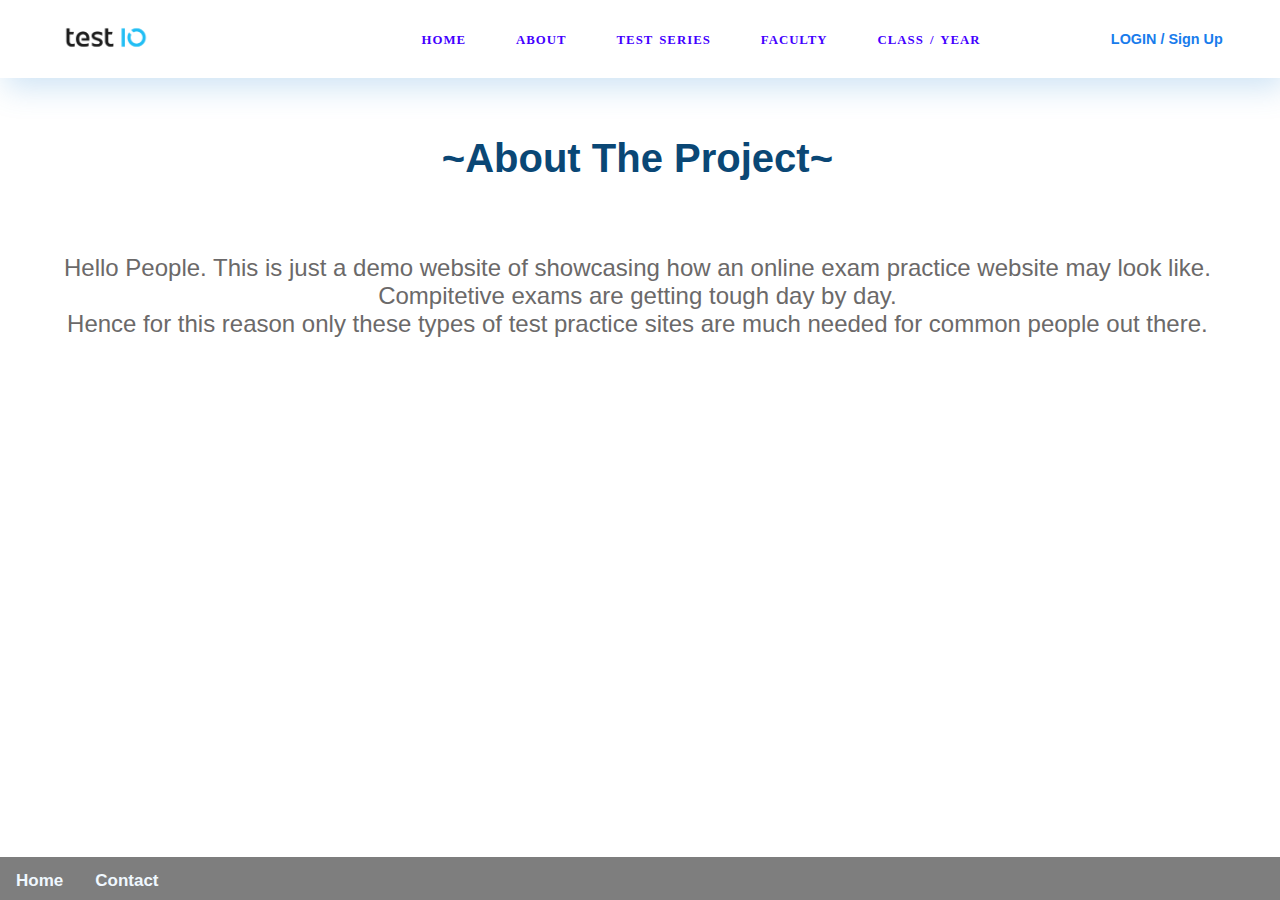
==== index1.html @ 1ab7b986 "Update index1.html" ====
<!DOCTYPE html>
<html>
<head>
	<meta charset="utf-8">
	<title>TEST IQ</title>
	<link href="style1.css" rel="stylesheet" type="text/css" />
  <link rel="icon" href="Header Logo.png" type="image/x-icon"/>
</head>

<div class="navbar">
  <a href="index.html" class="active">Home</a>
  <a href="#contact">Contact</a>
</div>

<body>
    <section id="main">
        <nav>
            <a href="index.html" class="logo">
                 <img src="The Logo.png" alt="The logo">
            </a>
    
          <span class="menu-space"></span>
    
          <ul class="menu">
            <li><a href="index.html"><strong>Home</strong></a></li>
            <li><a href="index1.html"><strong>About</strong></a></li>
            <li><a href="#"><strong>Test Series</strong></a></li>
            <li><a href="#"><strong>Faculty</strong></a></li>
            <li><a href="#"><strong>Class / Year</strong></a></li>
          </ul>
          <a href="#" class="hey"><strong> LOGIN / Sign Up</strong></a>
        </nav>
      </section>

    <section class="info" id="info">

        <div class="container">
          <h3 class="title">
            ~About The Project~<br>
          </h3>
          <h5 class="text">
            Hello People. This is just a demo website of showcasing how an online exam practice website may look like. 
            <br> Compitetive exams are getting tough day by day. 
            <br> Hence for this reason only these types of test practice sites are much needed for common people out there. 
          </h5>
        </div>
      </section>
    
</body>
</html>
---- style1.css ----
*{
    box-sizing: border box;
  }
  
  div {
    display: block;
  }
  
  body{
    margin: 0px;
    padding: 0px;
    font-family:'Segoe UI', Tahoma, Geneva, Verdana, sans-serif;
  }
  
  nav {
    display: flex;
    justify-content: space-around;
    align-items: center;
    position: relative;
    top: 0;
    left: 0;
    width:100%;
    background-color: white;
    box-shadow: 5px 10px 30px rgba(63, 147, 216, 0.25);
    z-index: 1;
  }
  
  .logo img{
    height:55px
  }
  
  .menu{
    list-style: none;
    display:flex;
  }
  
  .menu li a{
    height: 40px;
    line-height: 43px;
    margin: 3px;
    padding: 0px 22px;
    display: flex;
    font-size: 0.8em;
    text-transform: uppercase;
    font-weight: bolder;
    letter-spacing: 1px;
    word-spacing: 2px;
    color: rgb(68, 0, 255);
    font-family:Cambria, Cochin, Georgia, Times, 'Times New Roman', serif
  }
  
  .hey {
    color: #197cec;
    font-weight: 500;
    font-size: 0.9em;
    width: 130px;
    height: 40px;
    align-items: center;
    justify-content: center;
    display: flex;
  } 
  
  a {
    text-decoration: none;
  }
   
  .container{
    position: relative;
    z-index: 5;
    max-width: 92rem;
    padding: 0 4rem;
    margin: 0 auto;
  }
  
  .info{
    padding: 0px;
    display: block;
    position: absolute;
  }
  
  .info .title{
    margin-bottom: 1.4em;
  }
  
  .title{
    display: block;
    line-height: 2;
    font-size: 2.8rem;
  }
  
  .info h3 {
    font-size: 2.5em;
    font-weight: bold;
    color: #0a4775;
    position: relative;
    text-align: center;
  }
  
  .info h5 {
    color:rgb(107, 105, 105);
    font-size: 1.5em;
    font-weight: 250;
    position: relative;
    text-align: center;
  }
  
  .menu li a:hover{
    background-color: #cf55ff;
    color: white;
    box-shadow: 5px 10px 30px rgba(24,139,119,0.2);
    border-radius: 10%;
  }

.back img{
  position: relative;
  background-position: center;
}

.navbar {
  overflow: hidden;
  background-color: #7e7e7e;
  position:fixed;
  bottom: -5px;
  width: 100%;
  font-weight: 600;
  padding: bottom 1px;
  font-family:'Lucida Sans', 'Lucida Sans Regular', 'Lucida Grande', 'Lucida Sans Unicode', Geneva, Verdana, sans-serif;
  z-index: 0;
}

.navbar a {
  float: left;
  display: block;
  color: aliceblue;
  text-align: center;
  padding: 14px 16px;
  text-decoration: none;
  font-size: 17px;
}

.navbar p {
  color: aliceblue;
}

.navbar a.active {
  background-color: #7e7e7e;
  color: aliceblue;
}
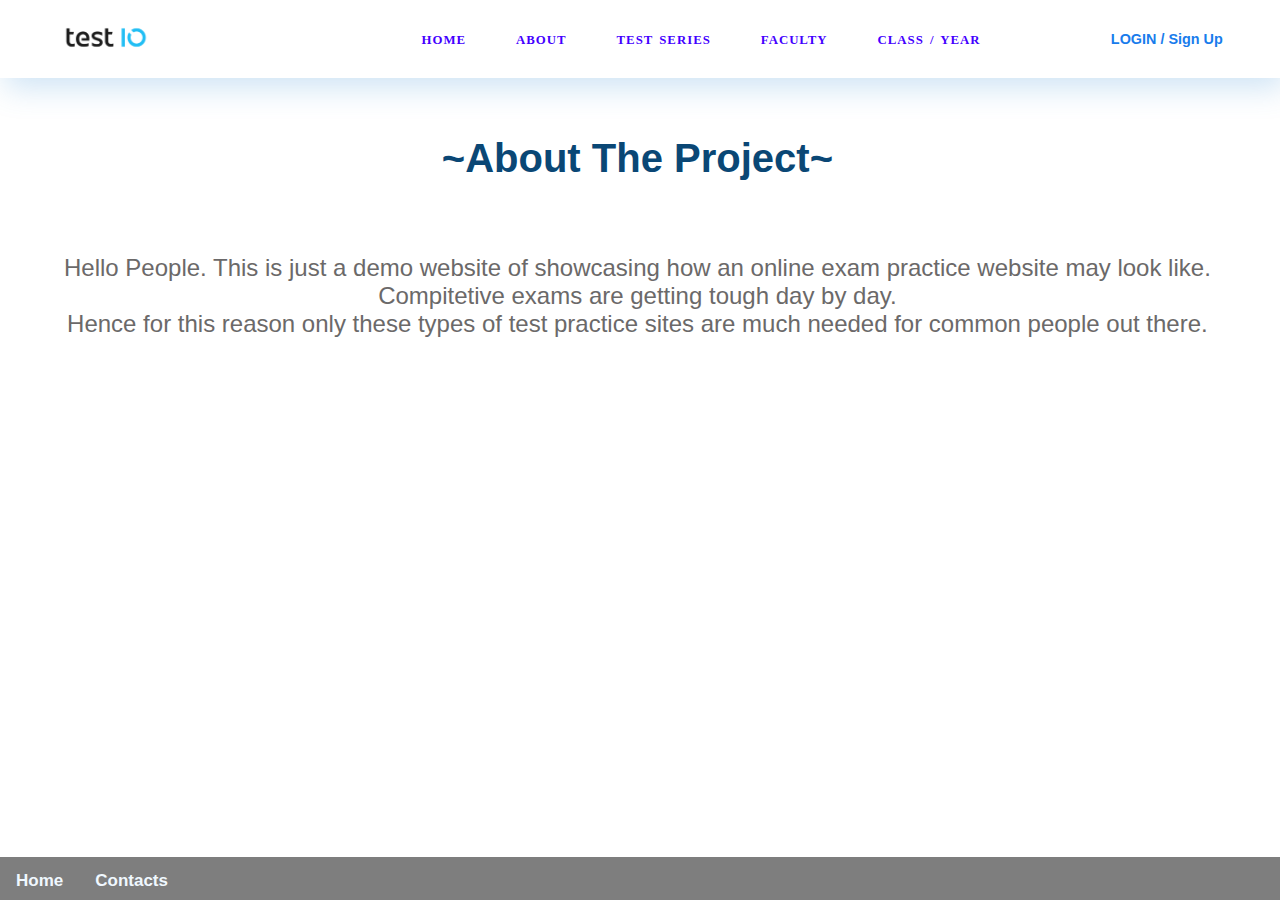
==== commit b87182dd: "Update index1.html" ====
--- a/index1.html
+++ b/index1.html
@@ -9,7 +9,7 @@
 
 <div class="navbar">
   <a href="index.html" class="active">Home</a>
-  <a href="#contact">Contact</a>
+  <a href="#contact">Contacts</a>
 </div>
 
 <body>
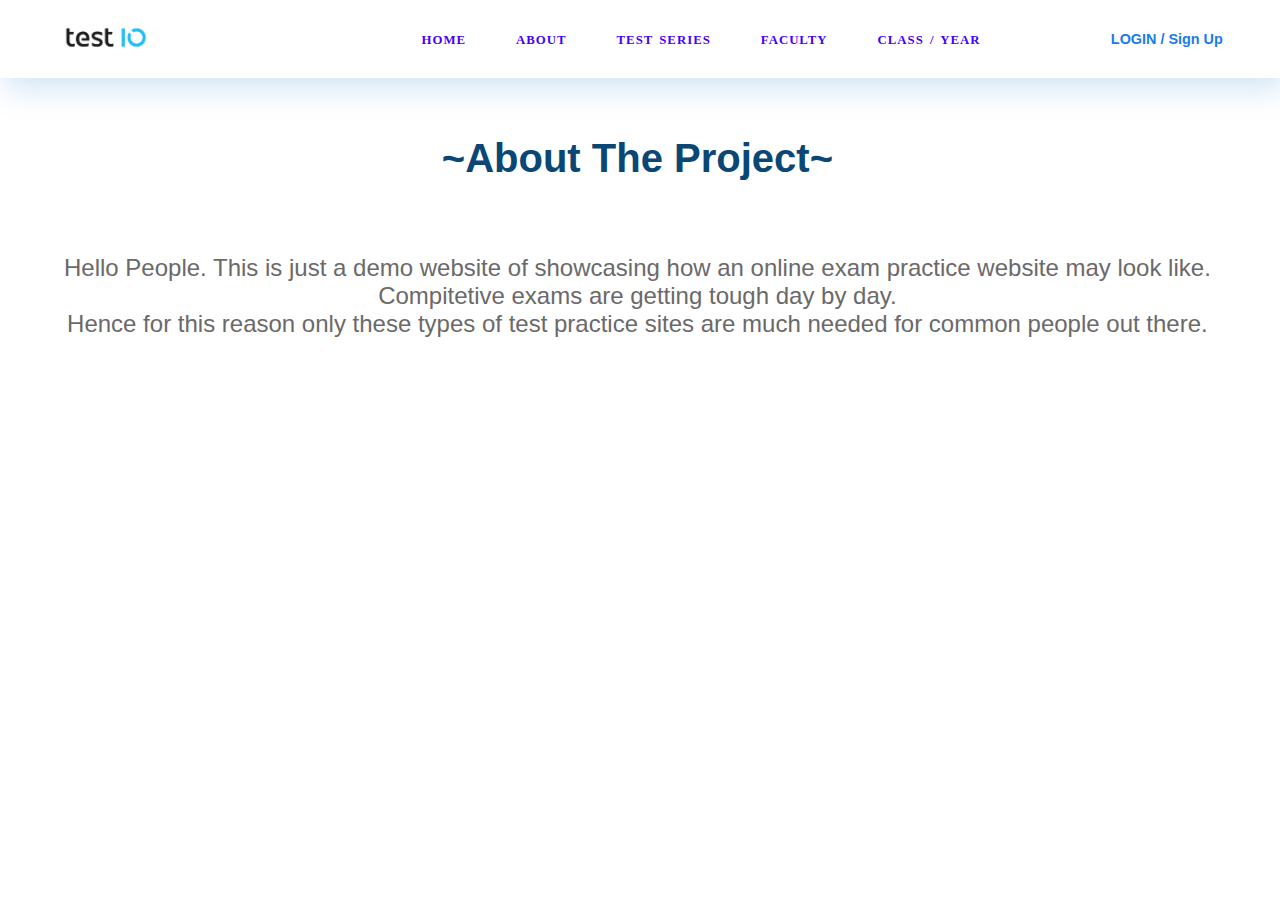
==== commit 1424ca8a: "Update index1.html" ====
--- a/index1.html
+++ b/index1.html
@@ -6,11 +6,6 @@
 	<link href="style1.css" rel="stylesheet" type="text/css" />
   <link rel="icon" href="Header Logo.png" type="image/x-icon"/>
 </head>
-
-<div class="navbar">
-  <a href="index.html" class="active">Home</a>
-  <a href="#contact">Contacts</a>
-</div>
 
 <body>
     <section id="main">
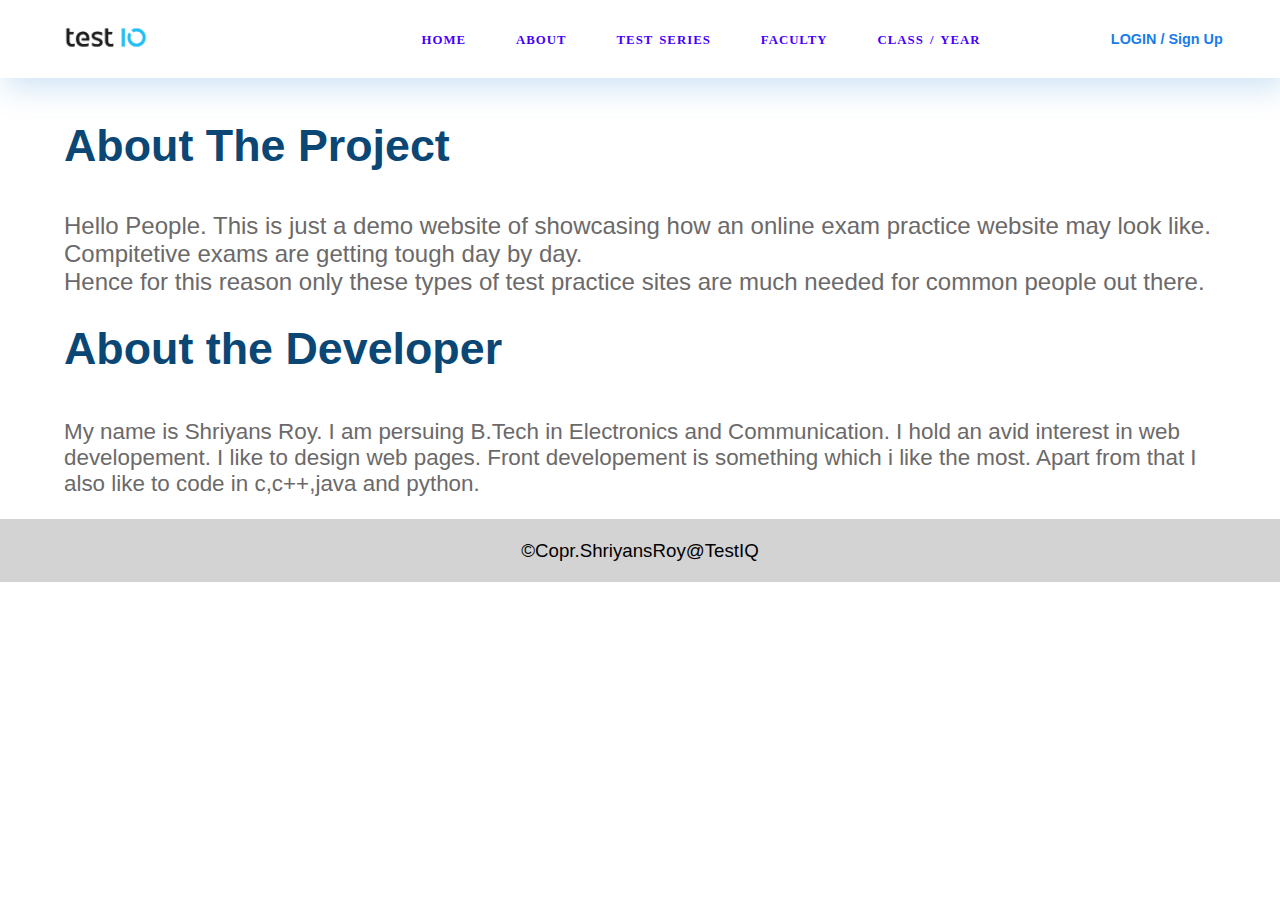
==== commit 28570f12: "Add files via upload" ====
--- a/index1.html
+++ b/index1.html
@@ -23,23 +23,36 @@
             <li><a href="#"><strong>Faculty</strong></a></li>
             <li><a href="#"><strong>Class / Year</strong></a></li>
           </ul>
-          <a href="#" class="hey"><strong> LOGIN / Sign Up</strong></a>
+          <a href="login.html" class="hey"><strong> LOGIN / Sign Up</strong></a>
         </nav>
-      </section>
+    </section>
 
-    <section class="info" id="info">
+  <section class="info" id="info">
+    <div class="container">
+      <h3 class="title">
+        About The Project
+      </h3>
+      <h5 class="text">
+        Hello People. This is just a demo website of showcasing how an online exam practice website may look like.
+        <br> Compitetive exams are getting tough day by day. 
+        <br> Hence for this reason only these types of test practice sites are much needed for common people out there. 
+      </h5>
+    </div>
+  </section>
 
-        <div class="container">
-          <h3 class="title">
-            ~About The Project~<br>
-          </h3>
-          <h5 class="text">
-            Hello People. This is just a demo website of showcasing how an online exam practice website may look like. 
-            <br> Compitetive exams are getting tough day by day. 
-            <br> Hence for this reason only these types of test practice sites are much needed for common people out there. 
-          </h5>
-        </div>
-      </section>
-    
+  <section class="details" id="details">
+    <div class="cont">
+      <h3>About the Developer</h3>
+      <p>My name is Shriyans Roy. I am persuing B.Tech in Electronics and Communication. I hold an avid interest
+        in web developement. I like to design web pages. Front developement is something which i like the most.
+        Apart from that I also like to code in c,c++,java and python.
+      </p>
+    </div>
+  </section>
+  
+  <footer>
+    <h3>©Copr.ShriyansRoy@TestIQ</h3>
+  </footer>
+
 </body>
 </html>
--- a/style1.css
+++ b/style1.css
@@ -4,11 +4,11 @@
   
   div {
     display: block;
+    align-items: center;
   }
   
   body{
-    margin: 0px;
-    padding: 0px;
+    margin: auto;
     font-family:'Segoe UI', Tahoma, Geneva, Verdana, sans-serif;
   }
   
@@ -79,70 +79,69 @@
   }
   
   .info .title{
-    margin-bottom: 1.4em;
+    margin-bottom: 1em;
   }
   
   .title{
     display: block;
-    line-height: 2;
+    line-height: 1;
     font-size: 2.8rem;
   }
   
   .info h3 {
-    font-size: 2.5em;
     font-weight: bold;
     color: #0a4775;
-    position: relative;
-    text-align: center;
   }
-  
-  .info h5 {
+
+.info h5 {
     color:rgb(107, 105, 105);
     font-size: 1.5em;
     font-weight: 250;
-    position: relative;
-    text-align: center;
-  }
+}
   
-  .menu li a:hover{
+.menu li a:hover{
     background-color: #cf55ff;
     color: white;
     box-shadow: 5px 10px 30px rgba(24,139,119,0.2);
-    border-radius: 10%;
-  }
+    border-radius: 10%;  
+}
 
 .back img{
   position: relative;
   background-position: center;
 }
 
-.navbar {
-  overflow: hidden;
-  background-color: #7e7e7e;
-  position:fixed;
-  bottom: -5px;
-  width: 100%;
-  font-weight: 600;
-  padding: bottom 1px;
-  font-family:'Lucida Sans', 'Lucida Sans Regular', 'Lucida Grande', 'Lucida Sans Unicode', Geneva, Verdana, sans-serif;
-  z-index: 0;
+footer{
+  margin: auto;
+  position: relative;
+  bottom: 0;
+  left: 0;
+  right: 0;
+  background-color: lightgrey;
+  padding-bottom: 2px;
+  padding-top: 2px;
 }
 
-.navbar a {
-  float: left;
-  display: block;
-  color: aliceblue;
+footer h3{
+  font-weight: lighter;
   text-align: center;
-  padding: 14px 16px;
-  text-decoration: none;
-  font-size: 17px;
 }
 
-.navbar p {
-  color: aliceblue;
+.cont{
+  max-width: 92rem;
+  padding: 0 4rem;
+  margin: 0 auto;
 }
 
-.navbar a.active {
-  background-color: #7e7e7e;
-  color: aliceblue;
+.details h3{
+  font-size: 2.8rem;
+  color: #0a4775;
+  padding-top: 200px;
+  display: block;
+}
+
+.details p{
+  color:rgb(107, 105, 105);
+  font-size: 1.4em;
+  font-weight: 250;
 }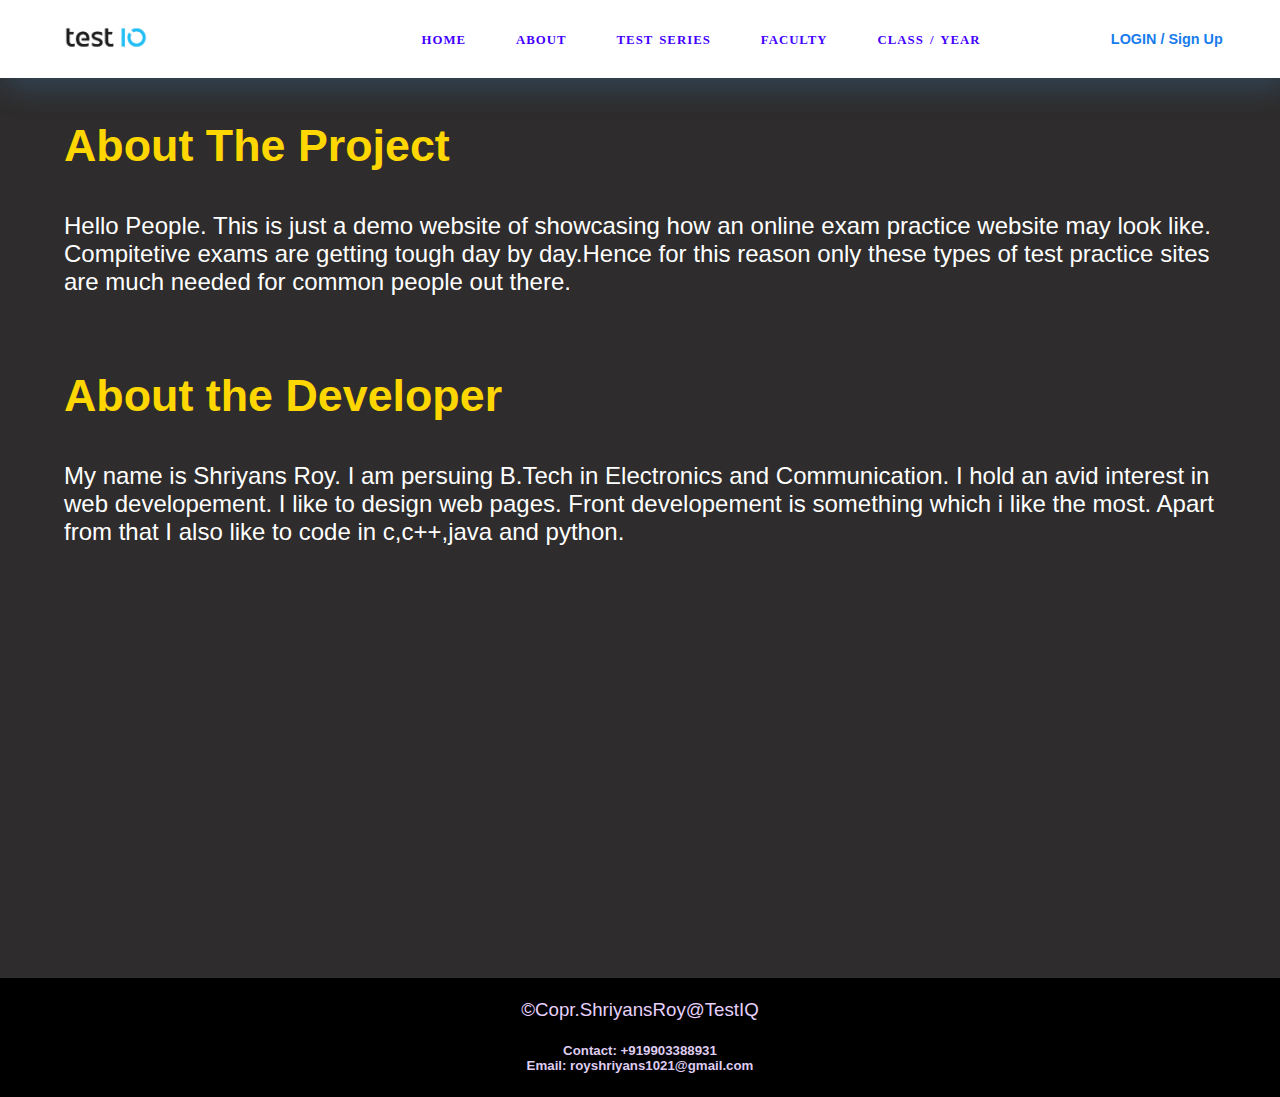
==== commit 478f7bd5: "Add files via upload" ====
--- a/index1.html
+++ b/index1.html
@@ -34,24 +34,27 @@
       </h3>
       <h5 class="text">
         Hello People. This is just a demo website of showcasing how an online exam practice website may look like.
-        <br> Compitetive exams are getting tough day by day. 
-        <br> Hence for this reason only these types of test practice sites are much needed for common people out there. 
+        Compitetive exams are getting tough day by day.Hence for this reason only these types of test practice sites
+        are much needed for common people out there. 
       </h5>
     </div>
   </section>
 
   <section class="details" id="details">
     <div class="cont">
-      <h3>About the Developer</h3>
-      <p>My name is Shriyans Roy. I am persuing B.Tech in Electronics and Communication. I hold an avid interest
+      <h3 class="name">
+        About the Developer
+      </h3>
+      <h5 class="para">My name is Shriyans Roy. I am persuing B.Tech in Electronics and Communication. I hold an avid interest
         in web developement. I like to design web pages. Front developement is something which i like the most.
         Apart from that I also like to code in c,c++,java and python.
-      </p>
+      </h5>
     </div>
   </section>
   
   <footer>
     <h3>©Copr.ShriyansRoy@TestIQ</h3>
+    <h5>Contact: +919903388931 <br> Email: royshriyans1021@gmail.com</h5>
   </footer>
 
 </body>
--- a/style1.css
+++ b/style1.css
@@ -1,102 +1,138 @@
 *{
-    box-sizing: border box;
-  }
+  box-sizing: border box;
+}
   
-  div {
-    display: block;
-    align-items: center;
-  }
+div {
+  display: block;
+  align-items: center;
+}
   
-  body{
-    margin: auto;
-    font-family:'Segoe UI', Tahoma, Geneva, Verdana, sans-serif;
-  }
+body{
+  margin: auto;
+  font-family:'Segoe UI', Tahoma, Geneva, Verdana, sans-serif;
+  background-color: rgb(46, 44, 44);
+
+}
   
-  nav {
-    display: flex;
-    justify-content: space-around;
-    align-items: center;
-    position: relative;
-    top: 0;
-    left: 0;
-    width:100%;
-    background-color: white;
-    box-shadow: 5px 10px 30px rgba(63, 147, 216, 0.25);
-    z-index: 1;
-  }
+nav {
+  display: flex;
+  justify-content: space-around;
+  align-items: center;
+  position: relative;
+  top: 0;
+  left: 0;
+  width:100%;
+  background-color: white;
+  box-shadow: 5px 10px 30px rgba(63, 147, 216, 0.25);
+  z-index: 1;
+}
   
-  .logo img{
-    height:55px
-  }
+.logo img{
+  height:55px
+}
   
-  .menu{
-    list-style: none;
-    display:flex;
-  }
+.menu{
+  list-style: none;
+  display:flex;
+}
   
-  .menu li a{
-    height: 40px;
-    line-height: 43px;
-    margin: 3px;
-    padding: 0px 22px;
-    display: flex;
-    font-size: 0.8em;
-    text-transform: uppercase;
-    font-weight: bolder;
-    letter-spacing: 1px;
-    word-spacing: 2px;
-    color: rgb(68, 0, 255);
-    font-family:Cambria, Cochin, Georgia, Times, 'Times New Roman', serif
-  }
+.menu li a{
+  height: 40px;
+  line-height: 43px;
+  margin: 3px;
+  padding: 0px 22px;
+  display: flex;
+  font-size: 0.8em;
+  text-transform: uppercase;
+  font-weight: bolder;
+  letter-spacing: 1px;
+  word-spacing: 2px;
+  color: rgb(68, 0, 255);
+  font-family:Cambria, Cochin, Georgia, Times, 'Times New Roman', serif
+}
   
-  .hey {
-    color: #197cec;
-    font-weight: 500;
-    font-size: 0.9em;
-    width: 130px;
-    height: 40px;
-    align-items: center;
-    justify-content: center;
-    display: flex;
-  } 
+.hey {
+  color: #197cec;
+  font-weight: 500;
+  font-size: 0.9em;
+  width: 130px;
+  height: 40px;
+  align-items: center;
+  justify-content: center;
+  display: flex;
+} 
   
-  a {
-    text-decoration: none;
-  }
+a{
+  text-decoration: none;
+}
    
-  .container{
-    position: relative;
-    z-index: 5;
-    max-width: 92rem;
-    padding: 0 4rem;
-    margin: 0 auto;
-  }
+.container{
+  position: relative;
+  z-index: 5;
+  max-width: 92rem;
+  padding: 0 4rem;
+  margin: 0 auto;
+}
   
-  .info{
-    padding: 0px;
-    display: block;
-    position: absolute;
-  }
+.info{
+  padding: 0px;
+  display: block;
+  position: absolute;
+}
   
-  .info .title{
-    margin-bottom: 1em;
-  }
+.info .title{
+  margin-bottom: 1em;
+}
   
-  .title{
-    display: block;
-    line-height: 1;
-    font-size: 2.8rem;
-  }
+.title{
+  display: block;
+  line-height: 1;
+  font-size: 2.8rem;
+}
   
-  .info h3 {
-    font-weight: bold;
-    color: #0a4775;
-  }
+.info h3 {
+  font-weight: bold;
+  color: gold;
+}
 
 .info h5 {
-    color:rgb(107, 105, 105);
-    font-size: 1.5em;
-    font-weight: 250;
+  color: white;
+  font-size: 1.5em;
+  font-weight: 250;
+}
+
+.cont{
+  position: relative;
+  z-index: 5;
+  max-width: 92rem;
+  padding: 0 4rem;
+  margin: 0 auto;
+}
+
+.details{
+  position: absolute;
+  padding-top: 250px
+}
+
+.details .name{
+  margin-bottom: 1em;
+}
+
+.name{
+  display: block;
+  line-height: 1;
+  font-size: 2.8rem;
+}
+
+.details h3 {
+  font-weight: bold;
+  color: gold;
+}
+
+.details h5 {
+  color:white;
+  font-size: 1.5em;
+  font-weight: 250;
 }
   
 .menu li a:hover{
@@ -112,36 +148,22 @@
 }
 
 footer{
-  margin: auto;
+  background-color: rgb(0, 0, 0);
   position: relative;
-  bottom: 0;
-  left: 0;
-  right: 0;
-  background-color: lightgrey;
   padding-bottom: 2px;
   padding-top: 2px;
+  min-height: 50px;
+  margin-top: 100vh;
 }
 
 footer h3{
   font-weight: lighter;
   text-align: center;
+  color: rgb(231, 209, 252);
 }
 
-.cont{
-  max-width: 92rem;
-  padding: 0 4rem;
-  margin: 0 auto;
-}
-
-.details h3{
-  font-size: 2.8rem;
-  color: #0a4775;
-  padding-top: 200px;
-  display: block;
-}
-
-.details p{
-  color:rgb(107, 105, 105);
-  font-size: 1.4em;
-  font-weight: 250;
+footer h5{
+  font-weight: bold;
+  text-align: center;
+  color: rgb(223, 204, 241);
 }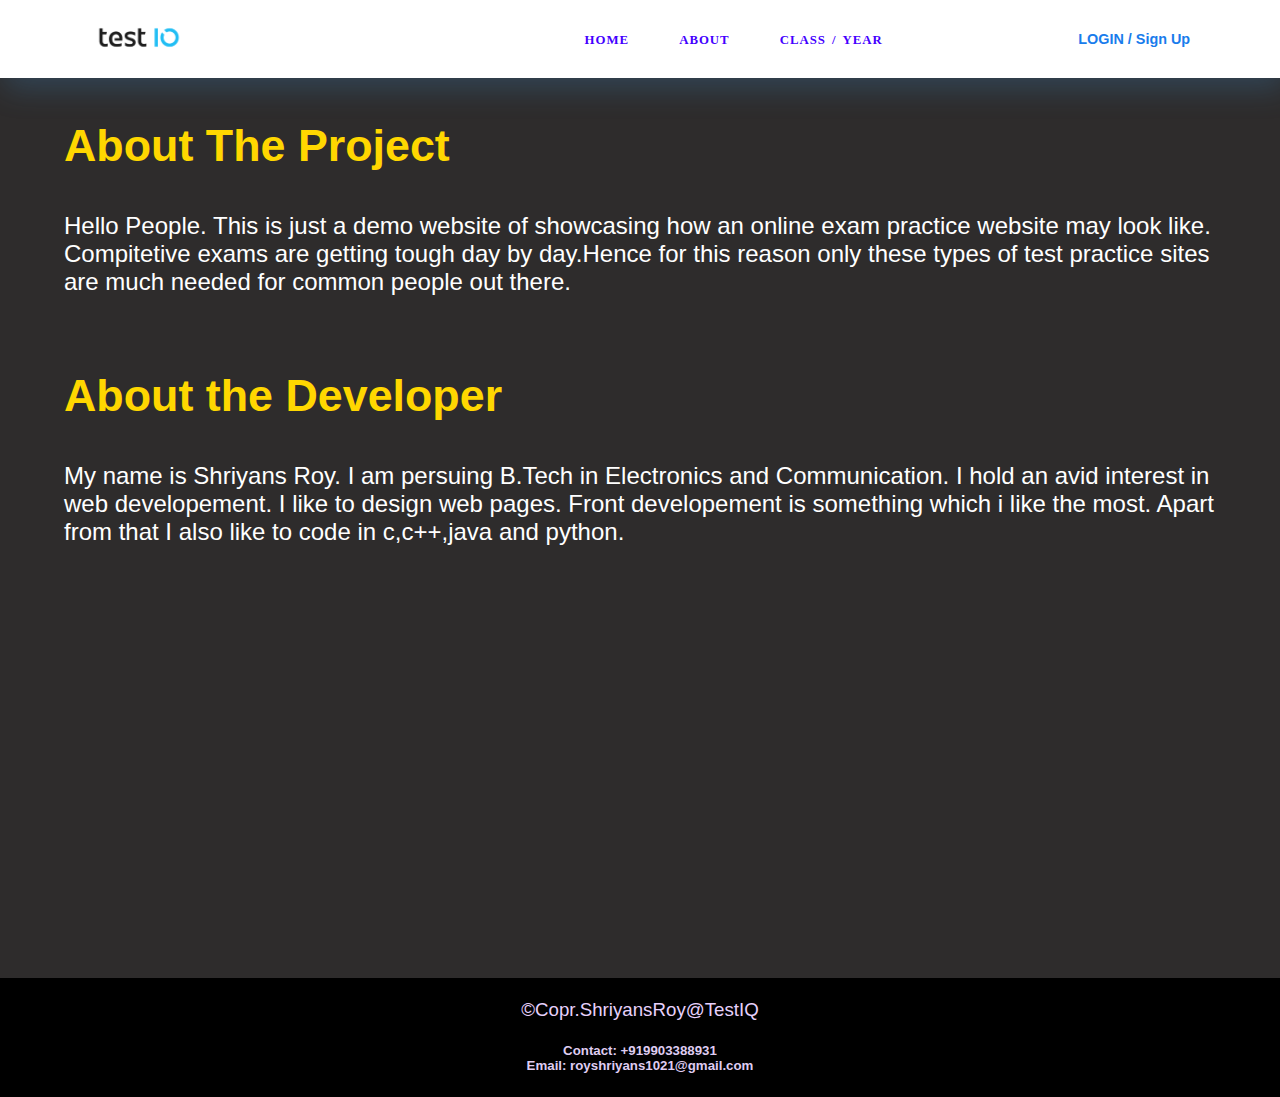
==== commit 2ef5ca26: "Update index1.html" ====
--- a/index1.html
+++ b/index1.html
@@ -19,8 +19,6 @@
           <ul class="menu">
             <li><a href="index.html"><strong>Home</strong></a></li>
             <li><a href="index1.html"><strong>About</strong></a></li>
-            <li><a href="#"><strong>Test Series</strong></a></li>
-            <li><a href="#"><strong>Faculty</strong></a></li>
             <li><a href="#"><strong>Class / Year</strong></a></li>
           </ul>
           <a href="login.html" class="hey"><strong> LOGIN / Sign Up</strong></a>
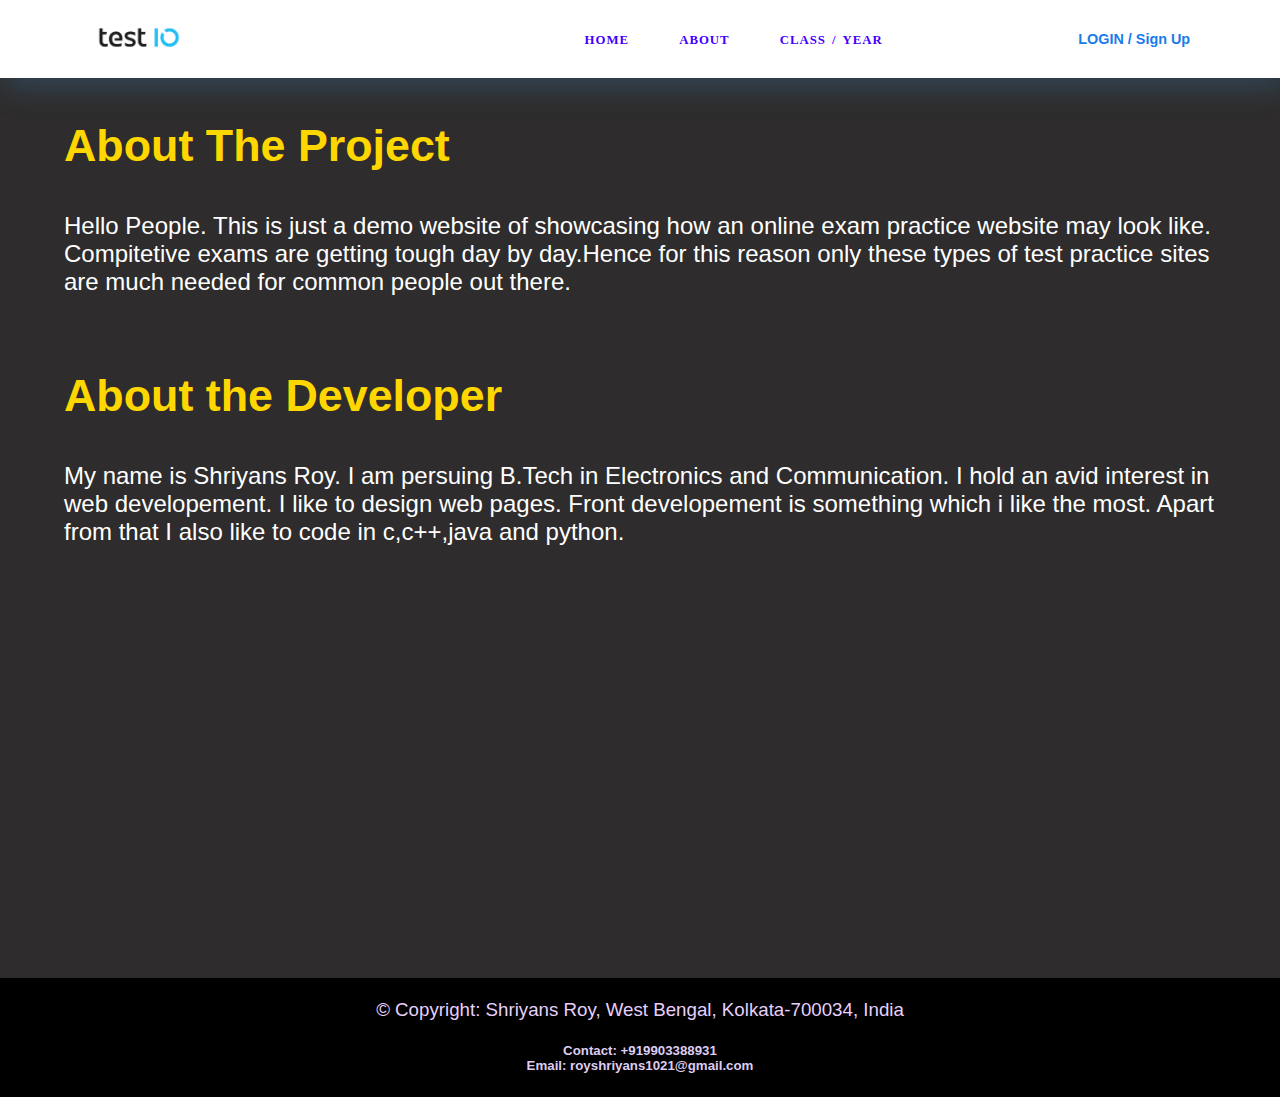
==== commit c40279c5: "Update index1.html" ====
--- a/index1.html
+++ b/index1.html
@@ -51,7 +51,7 @@
   </section>
   
   <footer>
-    <h3>©Copr.ShriyansRoy@TestIQ</h3>
+    <h3>© Copyright: Shriyans Roy, West Bengal, Kolkata-700034, India</h3>
     <h5>Contact: +919903388931 <br> Email: royshriyans1021@gmail.com</h5>
   </footer>
 
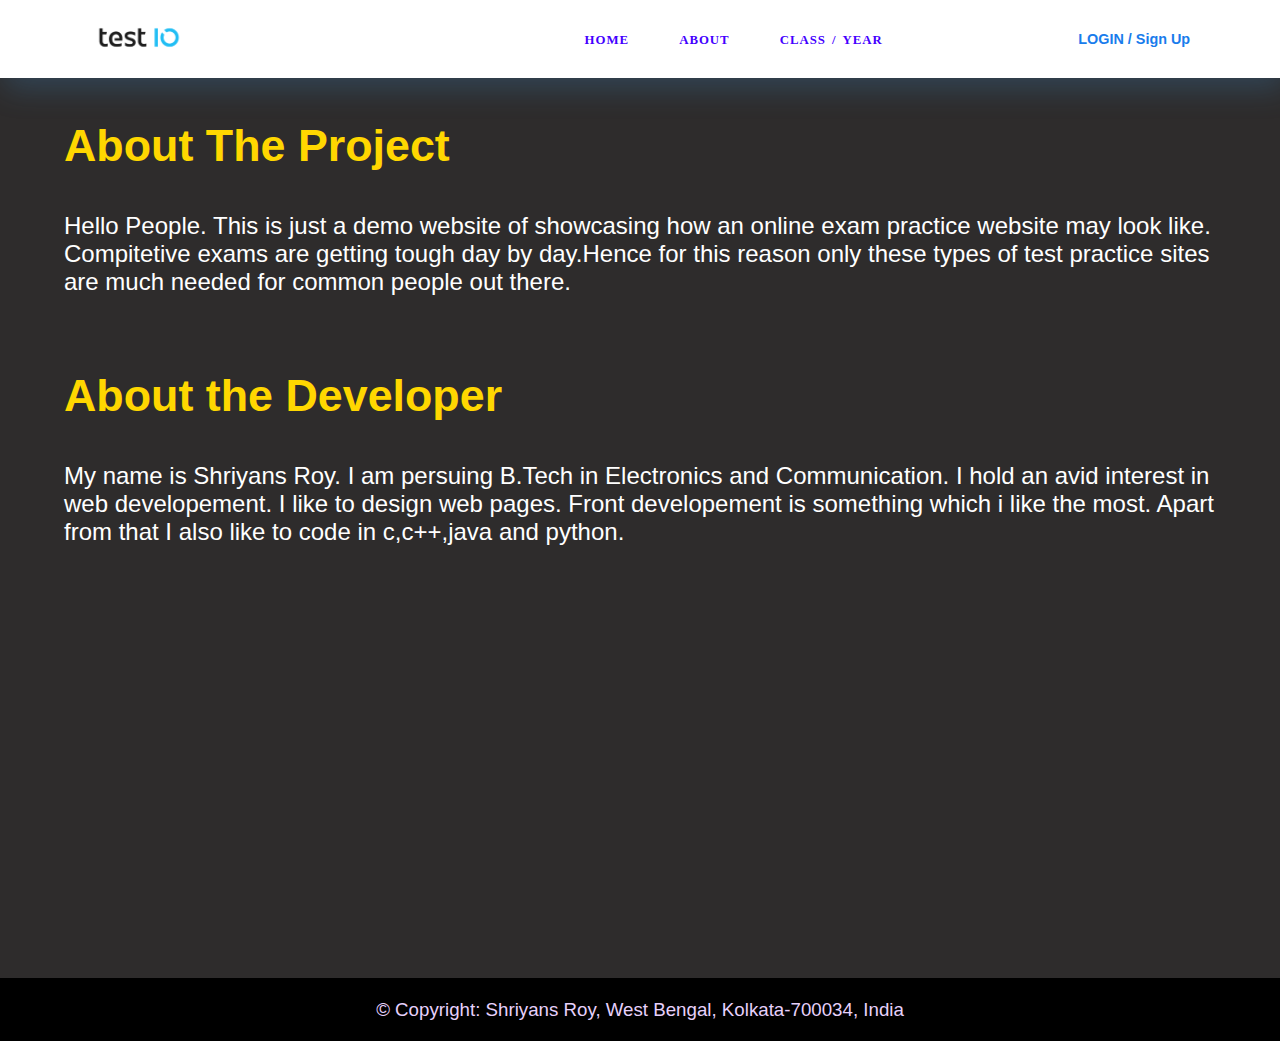
==== commit e92d9690: "Update index1.html" ====
--- a/index1.html
+++ b/index1.html
@@ -52,7 +52,6 @@
   
   <footer>
     <h3>© Copyright: Shriyans Roy, West Bengal, Kolkata-700034, India</h3>
-    <h5>Contact: +919903388931 <br> Email: royshriyans1021@gmail.com</h5>
   </footer>
 
 </body>
